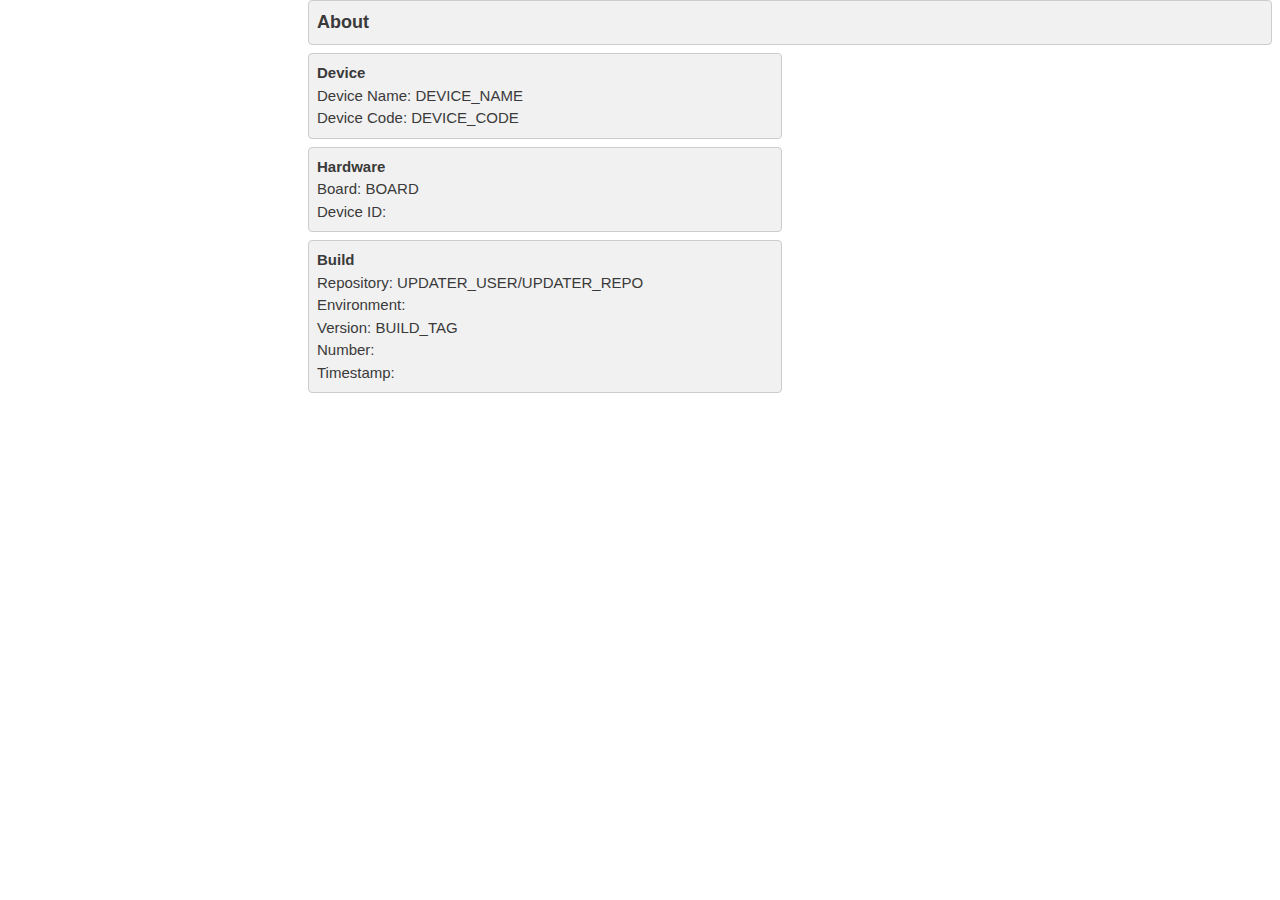
==== www/about.html @ f6c8a697 "Copied from ESP base" ====
<!DOCTYPE html>
<html lang="en">
<head>
    <title>About</title>
    <meta http-equiv="content-type" content="text/html; charset=utf-8">
    <meta name="viewport" content="width=device-width, initial-scale=1">
    <link rel="stylesheet" href="w3.css">
    <link rel="stylesheet" href="common.css">
</head>

<body class="w3-white">

    <!-- !HEADER! -->
    <span class="pre-include" src="header.htm"></span>

    <!-- !PAGE CONTENT! -->
    <div id="main" class="w3-main" style="margin-left:300px;">

        <!-- Message bar -->
        <span class="pre-include" src="msg.htm"></span>

        <!-- Header -->
        <div class="w3-container w3-padding-notop">
            <div class="w3-row w3-padding-8 w3-text-dark-grey w3-border w3-round w3-light-grey">
                <div class="w3-cell w3-large">
                    <b>About</b>
                </div>
            </div>
        </div>

        <div class="w3-row">

            <!-- Page Content -->
            <div class="w3-half">
                <div class="w3-container w3-padding-notop">
                    <div class="w3-col w3-border w3-light-grey w3-round w3-text-dark-grey w3-padding-8">
                        <b>Device</b><br>
                        Device Name: <span class="pre-replace">DEVICE_NAME</span><br>
                        Device Code: <span class="pre-replace">DEVICE_CODE</span><br>
                    </div>
                </div>
                <div class="w3-container w3-padding-notop">
                    <div class="w3-col w3-border w3-light-grey w3-round w3-text-dark-grey w3-padding-8">
                        <b>Hardware</b><br>
                        Board: <span class="pre-replace">BOARD</span><br>
                        Device ID: <span id="device_id"></span><br>
                    </div>
                </div>
                <div class="w3-container w3-padding-notop">
                    <div class="w3-col w3-border w3-light-grey w3-round w3-text-dark-grey w3-padding-8">
                        <b>Build</b><br>
                        Repository: <span class="pre-replace">UPDATER_USER</span>/<span class="pre-replace">UPDATER_REPO</span><br>
                        Environment: <span id="build_env"></span><br>
                        Version: <span class="pre-replace">BUILD_TAG</span><br>
                        Number: <span id="build_no"></span><br>
                        Timestamp: <span id="build_time"></span><br>
                    </div>
                </div>
            </div>

            <div class="w3-half">
            </div>

        </div>

        <!-- !FOOTER! -->
        <span class="pre-include" src="footer.htm"></span>

    </div>
    
    <!-- End page content -->
    
    <script src="about.js"></script>
    <script src="common.js"></script>

</body>

</html>
---- www/common.css ----
html,body,h1,h2,h3,h4,h5 {font-family: sans-serif}

.w3-padding-8{padding:8px 8px!important} 
.w3-no-padding{padding:0px 0px!important}
.w3-padding-vert{padding:8px 0px!important} 
.w3-padding-horz{padding:0px 8px!important}
.w3-padding-notop{padding:0px 8px 8px 8px!important}

.hamburger {
    width: 25px;
    height: 3px;
    background-color: darkgrey;
    margin: 4px 0;
    border-radius: 2px;
}

.hamburger:hover {
  background-color: lightgray;
}

input[type=password]::-ms-reveal,
input[type=password]::-ms-clear
{
    display: none;
}


/* Loading Spinner - Ring */

.loader {
  position:fixed; 
  transform: translate(-50%,-50%);
  background-color: rgba(255,255,255,0);
  z-index:9999;
  border: 2px solid #FFFFFF;
  border-radius: 50%;
  border-top: 2px solid #2196F3;
  width: 15px;
  height: 15px;
  -webkit-animation: spin 2s linear infinite;
  animation: spin 2s linear infinite;
}
@-webkit-keyframes spin {
  0% { -webkit-transform: rotate(0deg); }
  100% { -webkit-transform: rotate(360deg); }
}
@keyframes spin {
  0% { transform: rotate(0deg); }
  100% { transform: rotate(360deg); }
}



/* Loading Spinner - Dots */

.lds-spinner {
  position: fixed;
  width: 80px;
  height: 80px;
	transform:scale(0.3);
		-o-transform:scale(0.3);
		-ms-transform:scale(0.3);
		-webkit-transform:scale(0.3);
		-moz-transform:scale(0.3);  
}
.lds-spinner div {
  transform-origin: 40px 40px;
  animation: lds-spinner 1.2s linear infinite;
}
.lds-spinner div:after {
  content: " ";
  position: fixed;
  top: 3px;
  left: 37px;
  width: 6px;
  height: 18px;
  border-radius: 20%;
  background: darkslategrey;
}
.lds-spinner div:nth-child(1) {
  transform: rotate(0deg);
  animation-delay: -1.1s;
}
.lds-spinner div:nth-child(2) {
  transform: rotate(30deg);
  animation-delay: -1s;
}
.lds-spinner div:nth-child(3) {
  transform: rotate(60deg);
  animation-delay: -0.9s;
}
.lds-spinner div:nth-child(4) {
  transform: rotate(90deg);
  animation-delay: -0.8s;
}
.lds-spinner div:nth-child(5) {
  transform: rotate(120deg);
  animation-delay: -0.7s;
}
.lds-spinner div:nth-child(6) {
  transform: rotate(150deg);
  animation-delay: -0.6s;
}
.lds-spinner div:nth-child(7) {
  transform: rotate(180deg);
  animation-delay: -0.5s;
}
.lds-spinner div:nth-child(8) {
  transform: rotate(210deg);
  animation-delay: -0.4s;
}
.lds-spinner div:nth-child(9) {
  transform: rotate(240deg);
  animation-delay: -0.3s;
}
.lds-spinner div:nth-child(10) {
  transform: rotate(270deg);
  animation-delay: -0.2s;
}
.lds-spinner div:nth-child(11) {
  transform: rotate(300deg);
  animation-delay: -0.1s;
}
.lds-spinner div:nth-child(12) {
  transform: rotate(330deg);
  animation-delay: 0s;
}
@keyframes lds-spinner {
  0% {
    opacity: 1;
  }
  100% {
    opacity: 0;
  }
}


.statusdot{
  border-radius: 50%;
  display: inline-block;
  height: 15px;
  width: 15px;
  margin-top: 7px;
  margin-left: 1px;
}   

.switch {
  position: relative;
  display: inline-block;
  width: 42px;
  height: 24px;
}

.switch input { 
  opacity: 0;
  width: 0;
  height: 0;
}

.slider {
  position: absolute;
  cursor: pointer;
  top: 0;
  left: 0;
  right: 0;
  bottom: 0;
  background-color: #ccc;
  -webkit-transition: .4s;
  transition: .4s;
}

.slider:before {
  position: absolute;
  content: "";
  height: 16px;
  width: 16px;
  left: 4px;
  bottom: 4px;
  background-color: white;
  -webkit-transition: .4s;
  transition: .4s;
}

input:checked + .slider {
  background-color: #2196F3;
}

input:focus + .slider {
  box-shadow: 0 0 1px #2196F3;
}

input:checked + .slider:before {
  -webkit-transform: translateX(16px);
  -ms-transform: translateX(16px);
  transform: translateX(16px);
}

/* Rounded sliders */
.slider.round {
  border-radius: 24px;
}

.slider.round:before {
  border-radius: 50%;
}
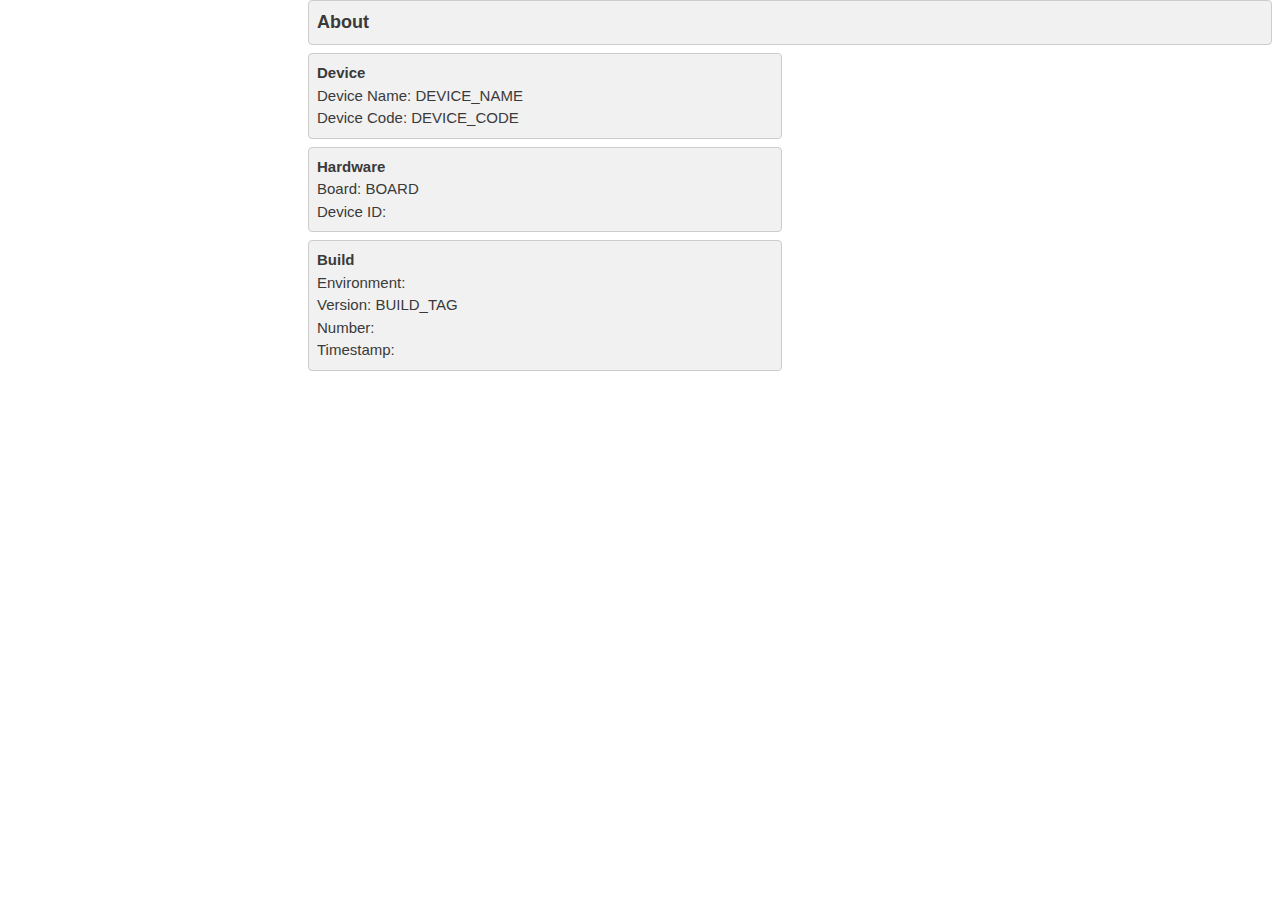
==== commit cecf88c0: "Removed OTA, location time, logger" ====
--- a/www/about.html
+++ b/www/about.html
@@ -49,7 +49,6 @@
                 <div class="w3-container w3-padding-notop">
                     <div class="w3-col w3-border w3-light-grey w3-round w3-text-dark-grey w3-padding-8">
                         <b>Build</b><br>
-                        Repository: <span class="pre-replace">UPDATER_USER</span>/<span class="pre-replace">UPDATER_REPO</span><br>
                         Environment: <span id="build_env"></span><br>
                         Version: <span class="pre-replace">BUILD_TAG</span><br>
                         Number: <span id="build_no"></span><br>
